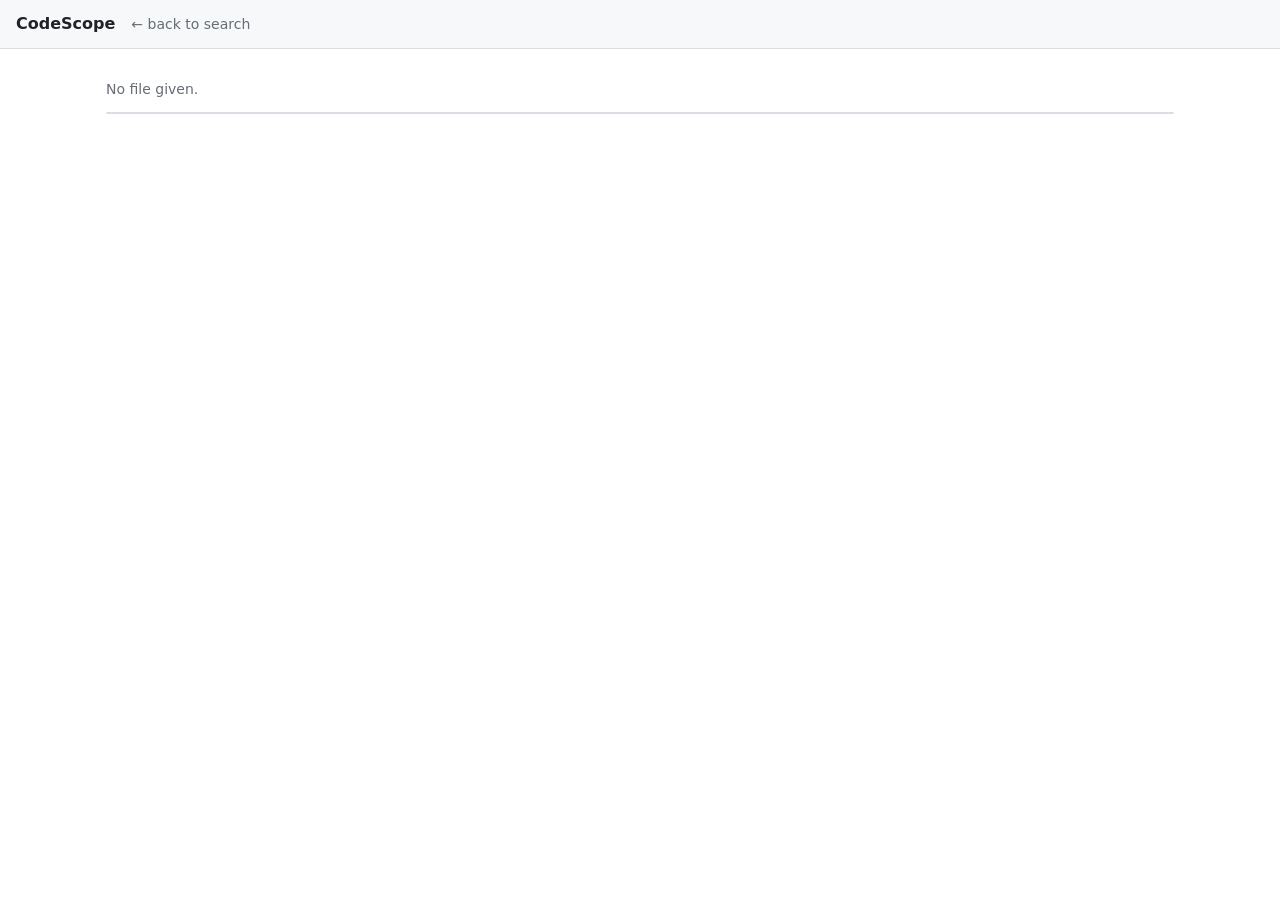
==== web/file.html @ 07bff10d "Implement core version: trigram index, query engine, REST API, web UI, persistence" ====
<!doctype html>
<html lang="en">
<head>
  <meta charset="utf-8">
  <meta name="viewport" content="width=device-width, initial-scale=1">
  <title>CodeScope · file</title>
  <link rel="stylesheet" href="style.css">
</head>
<body>
  <header class="topbar">
    <a class="brand" href="./">CodeScope</a>
    <a id="back" href="./" class="muted">← back to search</a>
  </header>

  <main class="page">
    <h1 id="file-path" class="file-path"></h1>
    <p id="file-meta" class="muted"></p>
    <p id="status" class="status muted" aria-live="polite"></p>
    <div class="code-wrap">
      <table id="code" class="code"><tbody></tbody></table>
    </div>
  </main>

  <script src="common.js"></script>
  <script src="file.js"></script>
</body>
</html>
---- web/style.css ----
:root {
  --bg: #ffffff;
  --surface: #f6f8fa;
  --border: #d8dee4;
  --text: #1f2328;
  --muted: #656d76;
  --accent: #0969da;
  --mark-bg: #fff3b0;
  --mark-text: #1f2328;
  --match-row: #fffbe6;
  --target-row: #ddf4ff;
  --mono: ui-monospace, SFMono-Regular, Menlo, Consolas, "Liberation Mono", monospace;
  --sans: system-ui, -apple-system, "Segoe UI", Roboto, sans-serif;
  color-scheme: light;
}

@media (prefers-color-scheme: dark) {
  :root {
    --bg: #0d1117;
    --surface: #161b22;
    --border: #30363d;
    --text: #e6edf3;
    --muted: #8d96a0;
    --accent: #4493f8;
    --mark-bg: #9e6a03;
    --mark-text: #ffffff;
    --match-row: #2a2413;
    --target-row: #1c2d41;
    color-scheme: dark;
  }
}

* { box-sizing: border-box; }

body {
  margin: 0;
  background: var(--bg);
  color: var(--text);
  font: 14px/1.5 var(--sans);
}

a { color: var(--accent); text-decoration: none; }
a:hover { text-decoration: underline; }

.muted { color: var(--muted); }

.topbar {
  display: flex;
  align-items: baseline;
  gap: 16px;
  flex-wrap: wrap;
  padding: 12px 16px;
  border-bottom: 1px solid var(--border);
  background: var(--surface);
}

.brand { font-weight: 700; font-size: 16px; color: var(--text); }

.page { max-width: 1100px; margin: 0 auto; padding: 16px; }

.search input[type="search"] {
  width: 100%;
  padding: 10px 12px;
  font: 16px var(--mono);
  color: var(--text);
  background: var(--bg);
  border: 1px solid var(--border);
  border-radius: 6px;
}
.search input[type="search"]:focus { outline: 2px solid var(--accent); outline-offset: -1px; }

.filters {
  display: flex;
  flex-wrap: wrap;
  align-items: center;
  gap: 8px 16px;
  margin-top: 8px;
  color: var(--muted);
}
.filters input[type="text"] {
  padding: 4px 6px;
  font: 13px var(--mono);
  color: var(--text);
  background: var(--bg);
  border: 1px solid var(--border);
  border-radius: 4px;
}
.check { display: inline-flex; align-items: center; gap: 4px; }

button {
  font: inherit;
  padding: 4px 12px;
  border-radius: 6px;
  border: 1px solid var(--border);
  background: var(--surface);
  color: var(--text);
  cursor: pointer;
}
button:disabled { opacity: 0.6; cursor: progress; }
.filters button { margin-left: auto; }

.status { margin: 12px 0; min-height: 1.5em; }

.file {
  margin-bottom: 16px;
  border: 1px solid var(--border);
  border-radius: 6px;
  overflow: hidden;
}
.file h2 {
  margin: 0;
  padding: 6px 12px;
  font: 600 13px var(--mono);
  background: var(--surface);
  border-bottom: 1px solid var(--border);
  display: flex;
  justify-content: space-between;
  gap: 12px;
  overflow-wrap: anywhere;
}
.file h2 .count { font-weight: 400; white-space: nowrap; }
.file { overflow-x: auto; }

.code { border-collapse: collapse; width: 100%; font: 13px/1.45 var(--mono); }
.code td { padding: 0 12px; vertical-align: top; }
.code td.ln {
  width: 1%;
  text-align: right;
  user-select: none;
  white-space: nowrap;
  border-right: 1px solid var(--border);
}
.code td.ln a { color: var(--muted); }
.code td.src { white-space: pre; }
.code tr.match { background: var(--match-row); }
.code tr.target { background: var(--target-row); }
.code tr.gap td { height: 6px; background: var(--surface); border-top: 1px dashed var(--border); border-bottom: 1px dashed var(--border); }
.code code { font: inherit; }

mark { background: var(--mark-bg); color: var(--mark-text); border-radius: 2px; }

.file-path { font: 600 16px var(--mono); margin: 0 0 4px; overflow-wrap: anywhere; }
.code-wrap { overflow-x: auto; border: 1px solid var(--border); border-radius: 6px; }

@media (max-width: 600px) {
  .filters button { margin-left: 0; }
  .filters label { width: 100%; display: flex; justify-content: space-between; gap: 8px; }
}
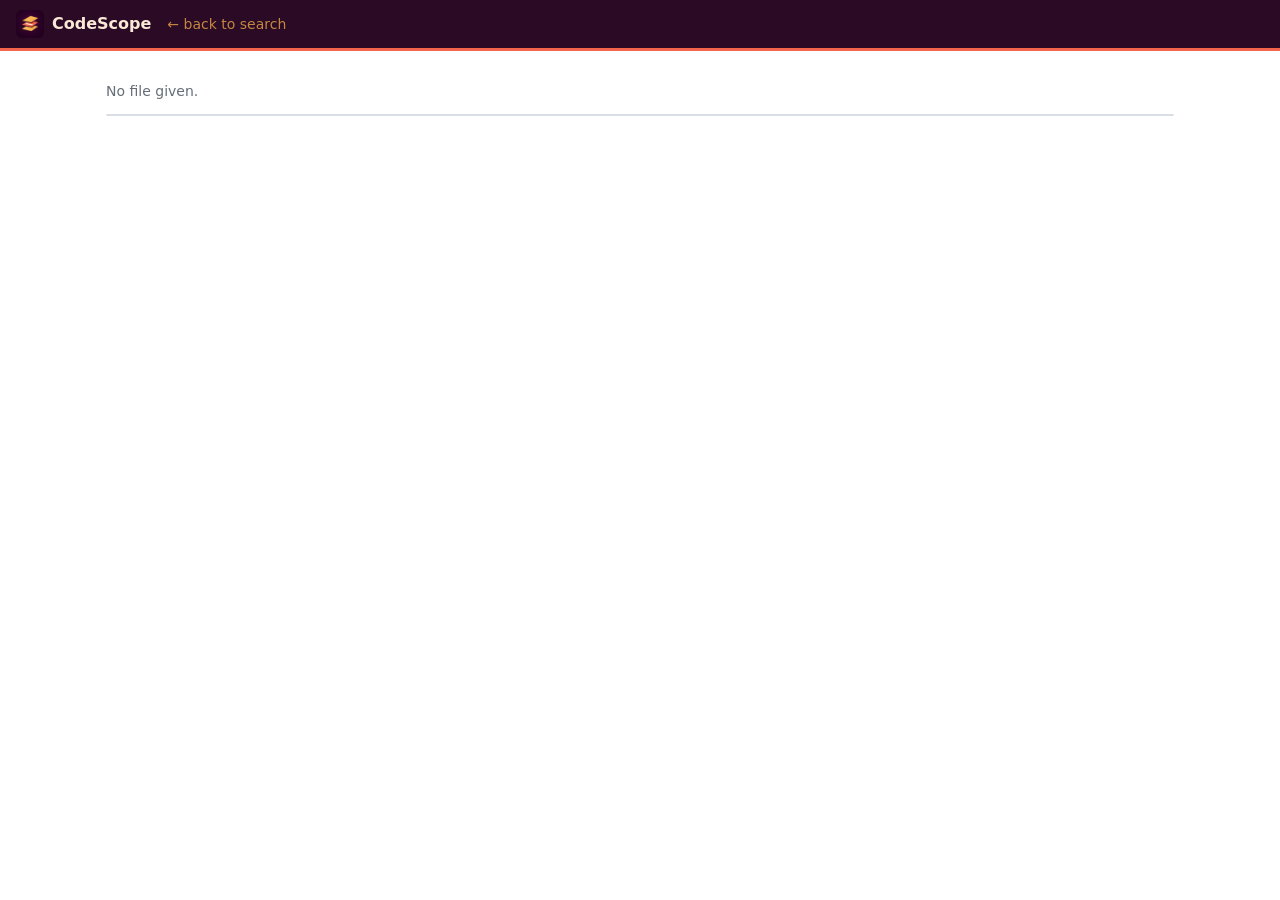
==== commit 608cf5c2: "Add branding; skip builds for non-code changes" ====
--- a/web/file.html
+++ b/web/file.html
@@ -4,11 +4,14 @@
   <meta charset="utf-8">
   <meta name="viewport" content="width=device-width, initial-scale=1">
   <title>CodeScope · file</title>
+  <link rel="icon" href="favicon.ico" sizes="any">
+  <link rel="apple-touch-icon" href="apple-touch-icon.png">
+  <meta name="theme-color" content="#2a0a24">
   <link rel="stylesheet" href="style.css">
 </head>
 <body>
   <header class="topbar">
-    <a class="brand" href="./">CodeScope</a>
+    <a class="brand" href="./"><img src="logo-64.png" alt="" width="28" height="28">CodeScope</a>
     <a id="back" href="./" class="muted">← back to search</a>
   </header>
 
--- a/web/style.css
+++ b/web/style.css
@@ -5,9 +5,15 @@
   --text: #1f2328;
   --muted: #656d76;
   --accent: #0969da;
-  --mark-bg: #fff3b0;
+  /* Brand colours, taken from the logo */
+  --brand-bg: #2a0a24;
+  --brand-text: #fbe9d7;
+  --brand-amber: #f8b04b;
+  --brand-coral: #f2654c;
+
+  --mark-bg: #fcd68f;
   --mark-text: #1f2328;
-  --match-row: #fffbe6;
+  --match-row: #fff7e8;
   --target-row: #ddf4ff;
   --mono: ui-monospace, SFMono-Regular, Menlo, Consolas, "Liberation Mono", monospace;
   --sans: system-ui, -apple-system, "Segoe UI", Roboto, sans-serif;
@@ -22,9 +28,9 @@
     --text: #e6edf3;
     --muted: #8d96a0;
     --accent: #4493f8;
-    --mark-bg: #9e6a03;
+    --mark-bg: #b9472f;
     --mark-text: #ffffff;
-    --match-row: #2a2413;
+    --match-row: #2b1a17;
     --target-row: #1c2d41;
     color-scheme: dark;
   }
@@ -46,15 +52,28 @@
 
 .topbar {
   display: flex;
-  align-items: baseline;
+  align-items: center;
   gap: 16px;
   flex-wrap: wrap;
-  padding: 12px 16px;
-  border-bottom: 1px solid var(--border);
-  background: var(--surface);
+  padding: 10px 16px;
+  background: var(--brand-bg);
+  color: var(--brand-text);
+  border-bottom: 3px solid var(--brand-coral);
 }
+.topbar .muted { color: var(--brand-text); opacity: 0.75; }
+.topbar a:not(.brand) { color: var(--brand-amber); }
 
-.brand { font-weight: 700; font-size: 16px; color: var(--text); }
+.brand {
+  display: inline-flex;
+  align-items: center;
+  gap: 8px;
+  align-self: center;
+  font-weight: 700;
+  font-size: 16px;
+  color: var(--brand-text);
+}
+.brand:hover { text-decoration: none; }
+.brand img { border-radius: 6px; }
 
 .page { max-width: 1100px; margin: 0 auto; padding: 16px; }
 
